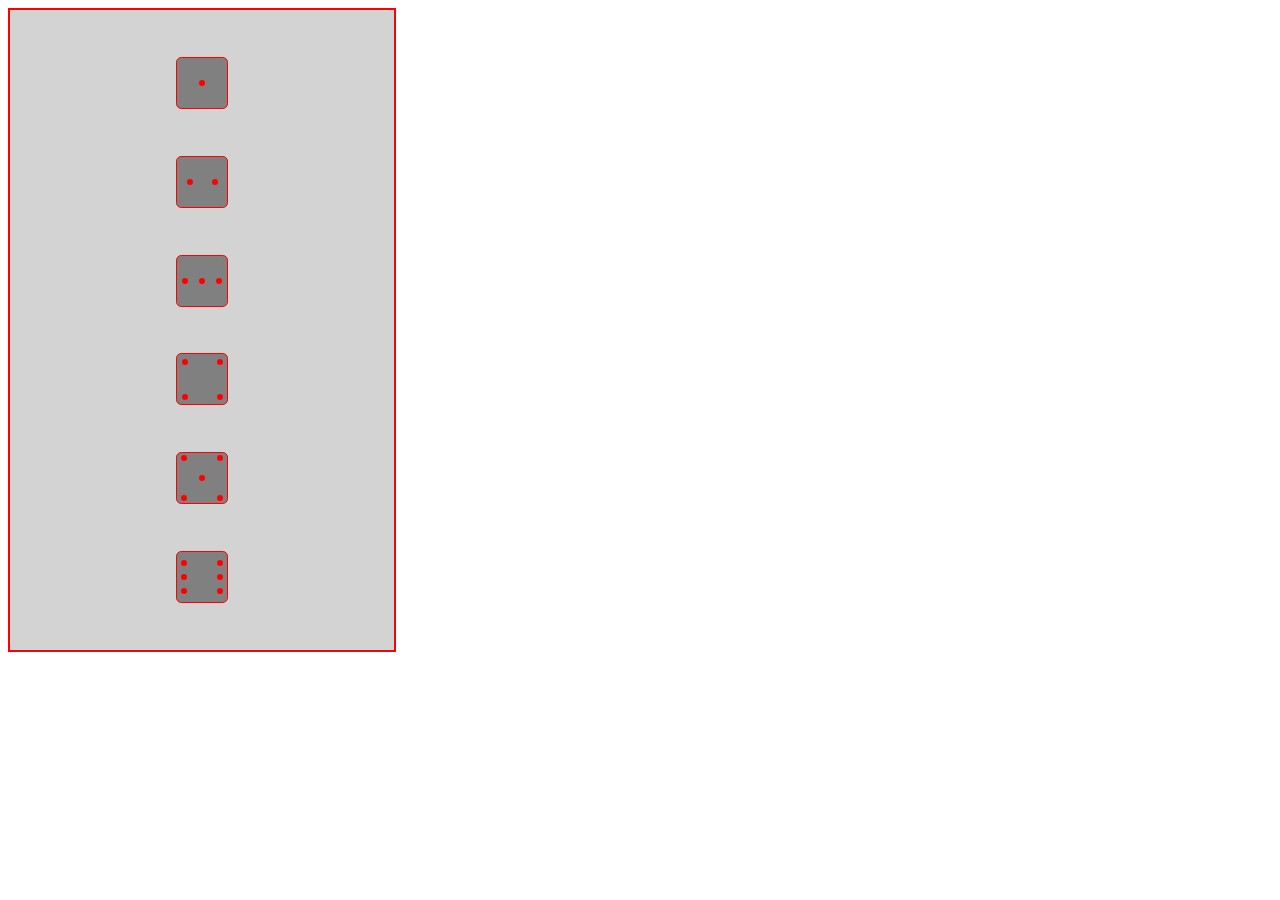
==== index.html @ 939cc53d "First commit" ====
<!DOCTYPE html>

<html>

<head>
    <meta charset="utf-8">
    <title>Titre</title>
    <meta name="description" content="Description">
    <link rel="stylesheet" href="style.css">
</head>

<body>
    <div class="main">
        <div id="box1" class="box">
            <div class="dot"> </div>
        </div>

        <div id="box2" class="box">
            <div class="dot"> </div>
            <div class="dot"> </div>
        </div>

        <div id="box3" class="box">
            <div class="dot"> </div>
            <div class="dot"> </div>
            <div class="dot"> </div>
        </div>

        <div id="box4" class="box">
            <div class="dot"> </div>
            <div class="dot"> </div>
            <div class="dot"> </div>
            <div class="dot"> </div>
        </div>

        <div id="box5" class="box">
            <div class="row">
                <div class="dot"> </div>
                <div class="dot"> </div>
            </div>
            <div class="row">
                <div class="dot"> </div>
            </div>
            <div class="row">
                <div class="dot"> </div>
                <div class="dot"> </div>
            </div>
        </div>

        <div id="box6" class="box">
            <div class="row">
                <div class="dot"> </div>
                <div class="dot"> </div>
            </div>
            <div class="row">
                <div class="dot"> </div>
                <div class="dot"> </div>
            </div>
            <div class="row">
                <div class="dot"> </div>
                <div class="dot"> </div>
            </div>
        </div>
    </div> <!-- main -->
</body>

</html>
---- style.css ----
.main {
    background-color: lightgray;
    border: 2px red solid;
    display: flex;
    width: 30vw;
    height: 50vw;
    flex-direction: column;
    justify-content: space-evenly;
    align-items: center;
}

.box {
    background-color: lightgrey;
    border: 1px red solid;
    border-radius: 10% 10% / 10% 10%;
    width: 50px;
    height: 50px; 
    background-color: grey;
    display: flex;
}

#box1,
#box2,
#box3 {
    align-items: center;
    justify-content: space-around;
}

#box2,
#box3,
#box4,
#box5 {
    flex-direction: row;
}

#box4,
#box5,
.row {
    flex-wrap: wrap;
    justify-content: space-around;
}

#box4 {
    align-items: flex-start;
    place-items: center stretch;
    gap: 20px;
}

#box5 {
    gap: 10px;
}

#box6 {
    flex-direction: column;
    justify-content: space-evenly;
}

.row {
    display: flex;
    align-self: center;
    gap: 30px;
}

.dot {
    border: 3px red solid;
    border-radius: 100%;
}
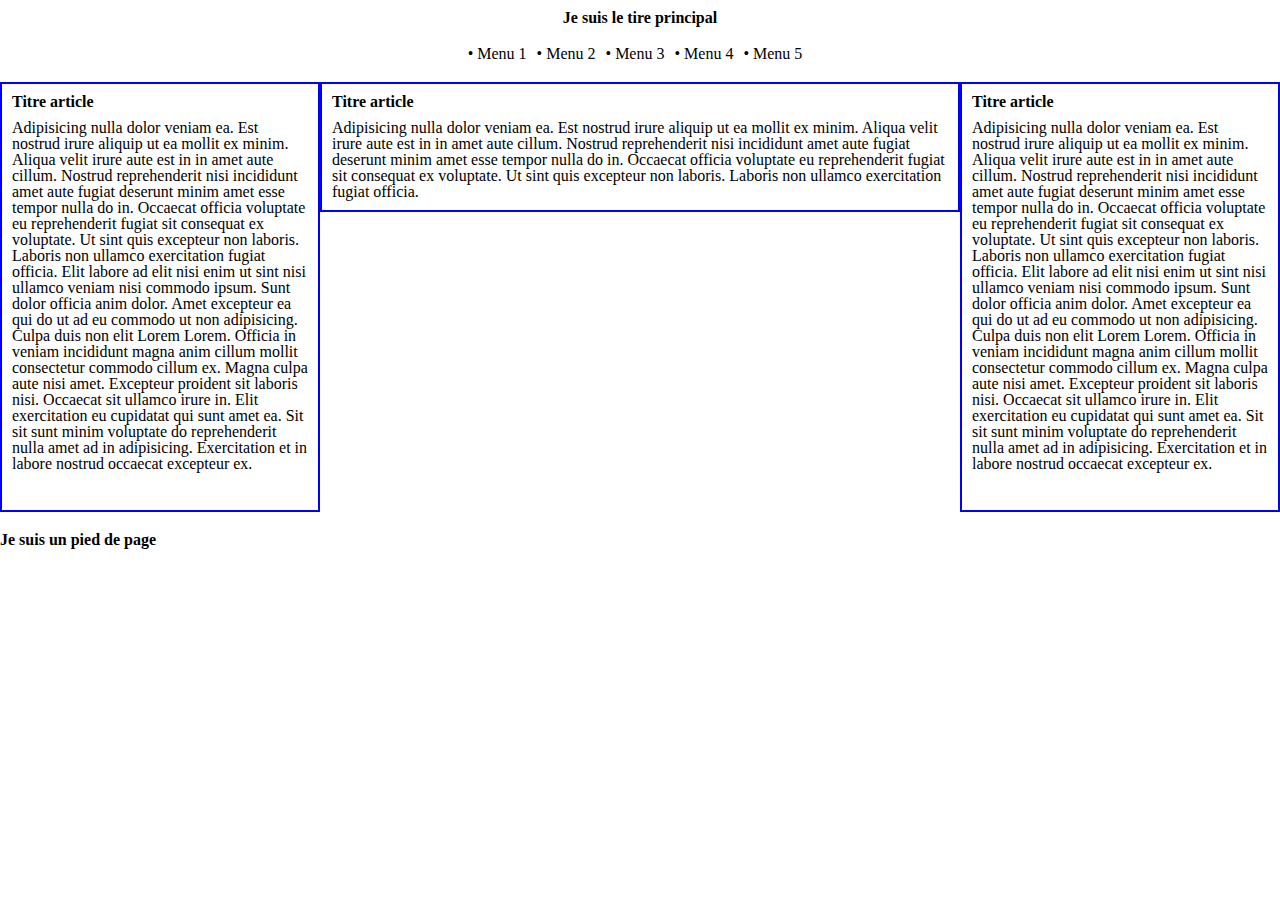
==== commit 08663d84: "First Commit Grid" ====
--- a/index.html
+++ b/index.html
@@ -1,67 +1,81 @@
 <!DOCTYPE html>
-
 <html>
 
 <head>
     <meta charset="utf-8">
-    <title>Titre</title>
-    <meta name="description" content="Description">
+    <title>titre</title>
+    <link rel="stylesheet" href="reset.css">
     <link rel="stylesheet" href="style.css">
 </head>
 
 <body>
-    <div class="main">
-        <div id="box1" class="box">
-            <div class="dot"> </div>
-        </div>
+    <header>
+        <h1>Je suis le tire principal</h1>
+        <ul>
+            <li>• Menu 1</li>
+            <li>• Menu 2</li>
+            <li>• Menu 3</li>
+            <li>• Menu 4</li>
+            <li>• Menu 5</li>
+        </ul>
+    </header>
+    <main>
 
-        <div id="box2" class="box">
-            <div class="dot"> </div>
-            <div class="dot"> </div>
-        </div>
+        <div class="main">
+            <div class="art1" id="arts">
+                <h2>Titre article</h2>
+                <p>
+                    Adipisicing nulla dolor veniam ea. Est nostrud irure aliquip ut ea mollit ex minim. Aliqua velit irure aute
+                    est in in amet aute cillum.
 
-        <div id="box3" class="box">
-            <div class="dot"> </div>
-            <div class="dot"> </div>
-            <div class="dot"> </div>
-        </div>
+                    Nostrud reprehenderit nisi incididunt amet aute fugiat deserunt minim amet esse tempor nulla do in. Occaecat
+                    officia voluptate eu reprehenderit fugiat sit consequat ex voluptate. Ut sint quis excepteur non laboris.
+                    Laboris non ullamco exercitation fugiat officia.
 
-        <div id="box4" class="box">
-            <div class="dot"> </div>
-            <div class="dot"> </div>
-            <div class="dot"> </div>
-            <div class="dot"> </div>
-        </div>
+                    Elit labore ad elit nisi enim ut sint nisi ullamco veniam nisi commodo ipsum. Sunt dolor officia anim dolor.
+                    Amet excepteur ea qui do ut ad eu commodo ut non adipisicing. Culpa duis non elit Lorem Lorem.
 
-        <div id="box5" class="box">
-            <div class="row">
-                <div class="dot"> </div>
-                <div class="dot"> </div>
+                    Officia in veniam incididunt magna anim cillum mollit consectetur commodo cillum ex. Magna culpa aute nisi
+                    amet. Excepteur proident sit laboris nisi. Occaecat sit ullamco irure in. Elit exercitation eu cupidatat qui
+                    sunt amet ea. Sit sit sunt minim voluptate do reprehenderit nulla amet ad in adipisicing. Exercitation et in
+                    labore nostrud occaecat excepteur ex.
+                </p>
             </div>
-            <div class="row">
-                <div class="dot"> </div>
+            <div class="art2" id="arts">
+                <h2>Titre article</h2>
+                <p>
+                    Adipisicing nulla dolor veniam ea. Est nostrud irure aliquip ut ea mollit ex minim. Aliqua velit irure aute
+                    est in in amet aute cillum.
+
+                    Nostrud reprehenderit nisi incididunt amet aute fugiat deserunt minim amet esse tempor nulla do in. Occaecat
+                    officia voluptate eu reprehenderit fugiat sit consequat ex voluptate. Ut sint quis excepteur non laboris.
+                    Laboris non ullamco exercitation fugiat officia.
+                </p>
             </div>
-            <div class="row">
-                <div class="dot"> </div>
-                <div class="dot"> </div>
+            <div class="art3" id="arts">
+                <h2>Titre article</h2>
+                <p>
+                    Adipisicing nulla dolor veniam ea. Est nostrud irure aliquip ut ea mollit ex minim. Aliqua velit irure aute
+                    est in in amet aute cillum.
+
+                    Nostrud reprehenderit nisi incididunt amet aute fugiat deserunt minim amet esse tempor nulla do in. Occaecat
+                    officia voluptate eu reprehenderit fugiat sit consequat ex voluptate. Ut sint quis excepteur non laboris.
+                    Laboris non ullamco exercitation fugiat officia.
+
+                    Elit labore ad elit nisi enim ut sint nisi ullamco veniam nisi commodo ipsum. Sunt dolor officia anim dolor.
+                    Amet excepteur ea qui do ut ad eu commodo ut non adipisicing. Culpa duis non elit Lorem Lorem.
+
+                    Officia in veniam incididunt magna anim cillum mollit consectetur commodo cillum ex. Magna culpa aute nisi
+                    amet. Excepteur proident sit laboris nisi. Occaecat sit ullamco irure in. Elit exercitation eu cupidatat qui
+                    sunt amet ea. Sit sit sunt minim voluptate do reprehenderit nulla amet ad in adipisicing. Exercitation et in
+                    labore nostrud occaecat excepteur ex.
+                </p>
             </div>
         </div>
-
-        <div id="box6" class="box">
-            <div class="row">
-                <div class="dot"> </div>
-                <div class="dot"> </div>
-            </div>
-            <div class="row">
-                <div class="dot"> </div>
-                <div class="dot"> </div>
-            </div>
-            <div class="row">
-                <div class="dot"> </div>
-                <div class="dot"> </div>
-            </div>
-        </div>
-    </div> <!-- main -->
+    </main>
+    <footer>
+        <p>Je suis un pied de page</p>
+    </footer>
 </body>
 
 </html>--- a/style.css
+++ b/style.css
@@ -1,69 +1,53 @@
-.main {
-    background-color: lightgray;
-    border: 2px red solid;
-    display: flex;
-    width: 30vw;
-    height: 50vw;
-    flex-direction: column;
-    justify-content: space-evenly;
-    align-items: center;
+h1 {
+    text-align: center;
+    margin: 10px 0 20px 0;
+    font-weight: bold;
 }
 
-.box {
-    background-color: lightgrey;
-    border: 1px red solid;
-    border-radius: 10% 10% / 10% 10%;
-    width: 50px;
-    height: 50px; 
-    background-color: grey;
-    display: flex;
+h2 {
+    margin-bottom: 10px;
+    font-weight: bold;
 }
 
-#box1,
-#box2,
-#box3 {
-    align-items: center;
-    justify-content: space-around;
+.main {
+    display: grid;
+    grid-template-columns: 3fr 6fr 3fr;
+    grid-template-rows: repeat(3, 1fr);
+    width: 1vp;
+    height: auto;
 }
 
-#box2,
-#box3,
-#box4,
-#box5 {
-    flex-direction: row;
+#arts {
+    padding: 10px;
+    border: blue 2px solid;
+    margin-bottom: 20px;
 }
 
-#box4,
-#box5,
-.row {
-    flex-wrap: wrap;
-    justify-content: space-around;
+.art1 {
+    grid-column: 1;
+    grid-row: 1 / 4; 
 }
 
-#box4 {
-    align-items: flex-start;
-    place-items: center stretch;
-    gap: 20px;
+.art2 {
+    grid-column: 2;
+    grid-row: 1 / 2;
 }
 
-#box5 {
-    gap: 10px;
+.art3 {
+    grid-column: 3;
+    grid-row: 1 / 4;
 }
 
-#box6 {
-    flex-direction: column;
-    justify-content: space-evenly;
+footer p {
+    font-weight: bold;
 }
 
-.row {
+ul {
     display: flex;
-    align-self: center;
-    gap: 30px;
+    justify-content: center;
+    margin-bottom: 20px;
 }
 
-.dot {
-    border: 3px red solid;
-    border-radius: 100%;
-}
-
-
+li {
+    margin-right: 10px;
+}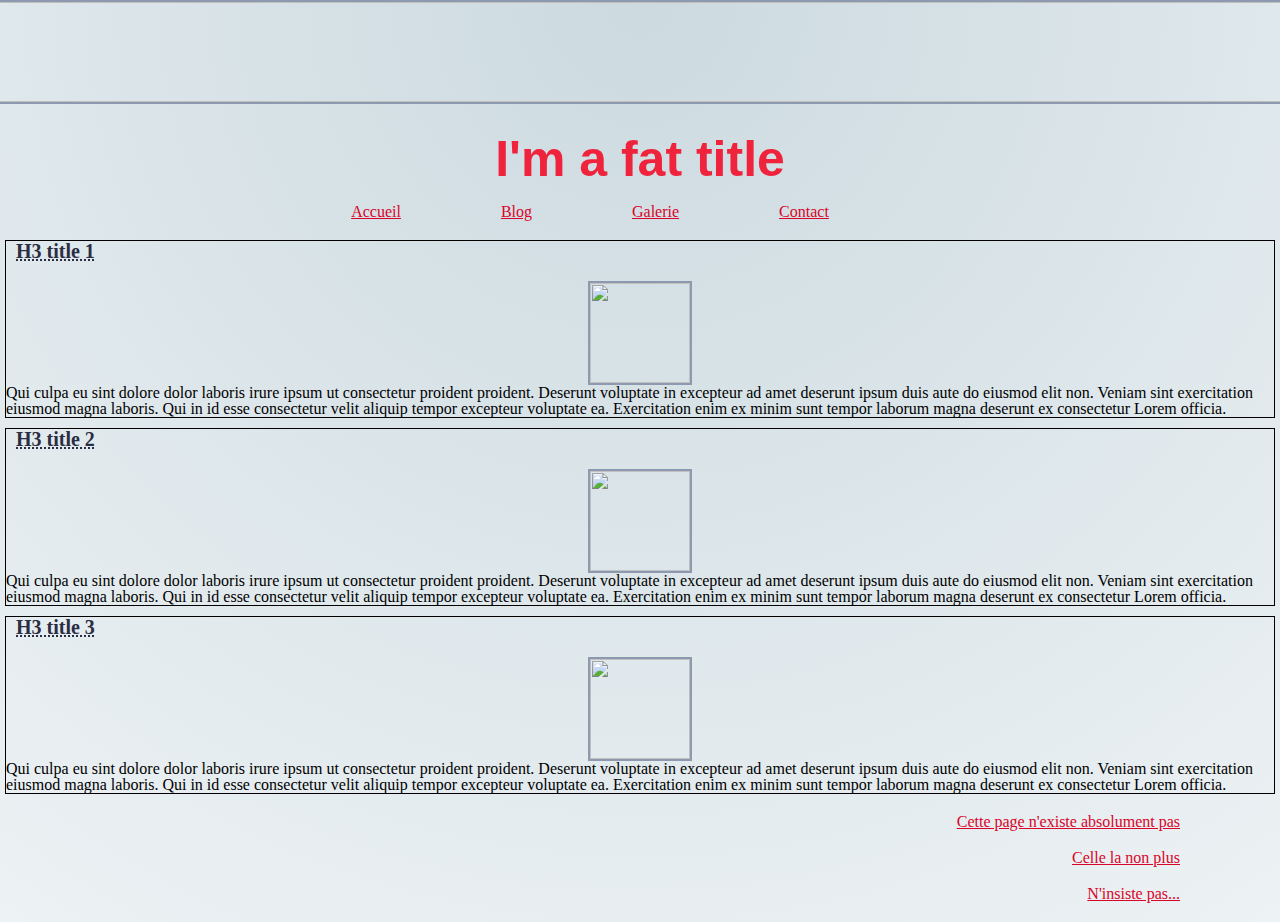
==== commit 1708d5c9: "First commit" ====
--- a/index.html
+++ b/index.html
@@ -3,78 +3,108 @@
 
 <head>
     <meta charset="utf-8">
-    <title>titre</title>
+    <title>Titre</title>
     <link rel="stylesheet" href="reset.css">
     <link rel="stylesheet" href="style.css">
 </head>
 
 <body>
     <header>
-        <h1>Je suis le tire principal</h1>
+        <div id="divbanniere">
+            <a href="index.html"><img
+                    src="https://img.freepik.com/vecteurs-premium/fond-conception-banniere-large-bleu-style-neon-entreprise-conception-banniere-3d-abstraite-fond-geometrique-technologie-bleu-fonce-illustration-vectorielle_181182-27950.jpg"
+                    alt="" id="banniere">
+            </a>
+        </div>
+        <h1>I'm a fat title</h1>
         <ul>
-            <li>• Menu 1</li>
-            <li>• Menu 2</li>
-            <li>• Menu 3</li>
-            <li>• Menu 4</li>
-            <li>• Menu 5</li>
+            <li><a href="index.html">Accueil</a></li>
+            <li><a href="blog.html">Blog</a></li>
+            <li><a href="galerie.html">Galerie</a></li>
+            <li><a href="contact.html">Contact</a></li>
         </ul>
     </header>
     <main>
+        <section>
+            <div class="main">
+                <article>
+                    <h3>H3 title 1</h3>
+                    <div class="thatimg">
+                        <img src="https://play-lh.googleusercontent.com/aFWiT2lTa9CYBpyPjfgfNHd0r5puwKRGj2rHpdPTNrz2N9LXgN_MbLjePd1OTc0E8Rl1"
+                            alt="">
+                    </div>
+                    <p>Qui culpa eu sint dolore dolor laboris irure ipsum ut consectetur proident proident. Deserunt
+                        voluptate in excepteur ad amet deserunt ipsum duis aute do eiusmod elit non. Veniam sint
+                        exercitation eiusmod magna laboris. Qui in id esse consectetur velit aliquip tempor excepteur
+                        voluptate ea. Exercitation enim ex minim sunt tempor laborum magna deserunt ex consectetur Lorem
+                        officia.</p>
+                </article>
 
-        <div class="main">
-            <div class="art1" id="arts">
-                <h2>Titre article</h2>
-                <p>
-                    Adipisicing nulla dolor veniam ea. Est nostrud irure aliquip ut ea mollit ex minim. Aliqua velit irure aute
-                    est in in amet aute cillum.
+                <article>
+                    <h3>H3 title 2</h3>
+                    <div class="thatimg">
+                        <img src="https://upload.wikimedia.org/wikipedia/commons/thumb/e/e1/Google_Chrome_icon_%28February_2022%29.svg/800px-Google_Chrome_icon_%28February_2022%29.svg.png"
+                            alt="">
+                    </div>
+                    <p>Qui culpa eu sint dolore dolor laboris irure ipsum ut consectetur proident proident. Deserunt
+                        voluptate in excepteur ad amet deserunt ipsum duis aute do eiusmod elit non. Veniam sint
+                        exercitation eiusmod magna laboris. Qui in id esse consectetur velit aliquip tempor excepteur
+                        voluptate ea. Exercitation enim ex minim sunt tempor laborum magna deserunt ex consectetur Lorem
+                        officia.</p>
+                </article>
 
-                    Nostrud reprehenderit nisi incididunt amet aute fugiat deserunt minim amet esse tempor nulla do in. Occaecat
-                    officia voluptate eu reprehenderit fugiat sit consequat ex voluptate. Ut sint quis excepteur non laboris.
-                    Laboris non ullamco exercitation fugiat officia.
+                <article>
+                    <h3>H3 title 3</h3>
+                    <div class="thatimg">
+                        <img src="https://encrypted-tbn0.gstatic.com/images?q=tbn:ANd9GcRNCaH2qdO9H-7t_bDd5R-7xcDMDdF_Hzryqgz7sXiVoHBID4lDFiMPfg9DmmZ97tCVS3U&usqp=CAU"
+                            alt="">
+                    </div>
+                    <p>Qui culpa eu sint dolore dolor laboris irure ipsum ut consectetur proident proident. Deserunt
+                        voluptate in excepteur ad amet deserunt ipsum duis aute do eiusmod elit non. Veniam sint
+                        exercitation eiusmod magna laboris. Qui in id esse consectetur velit aliquip tempor excepteur
+                        voluptate ea. Exercitation enim ex minim sunt tempor laborum magna deserunt ex consectetur Lorem
+                        officia.</p>
+                </article>
+            </div>
 
-                    Elit labore ad elit nisi enim ut sint nisi ullamco veniam nisi commodo ipsum. Sunt dolor officia anim dolor.
-                    Amet excepteur ea qui do ut ad eu commodo ut non adipisicing. Culpa duis non elit Lorem Lorem.
+            <!-- <div class="Tp2">
+                <fieldset>
+                    <legend>Formulaire de contact</legend>
+                    <form action="">
+                        <label for="txtobl">Prenom <span class="red">*</span></label>
+                        <input type="text" name="txtobl" placeholder="Prénom" minlength="2" maxlength="20" required>
 
-                    Officia in veniam incididunt magna anim cillum mollit consectetur commodo cillum ex. Magna culpa aute nisi
-                    amet. Excepteur proident sit laboris nisi. Occaecat sit ullamco irure in. Elit exercitation eu cupidatat qui
-                    sunt amet ea. Sit sit sunt minim voluptate do reprehenderit nulla amet ad in adipisicing. Exercitation et in
-                    labore nostrud occaecat excepteur ex.
-                </p>
-            </div>
-            <div class="art2" id="arts">
-                <h2>Titre article</h2>
-                <p>
-                    Adipisicing nulla dolor veniam ea. Est nostrud irure aliquip ut ea mollit ex minim. Aliqua velit irure aute
-                    est in in amet aute cillum.
+                        <div>
+                            <label for="mail">Email <span class="red">*</span></label>
+                            <input type="mail" name="mail" placeholder="mail@mail.com" required>
+                        </div>
 
-                    Nostrud reprehenderit nisi incididunt amet aute fugiat deserunt minim amet esse tempor nulla do in. Occaecat
-                    officia voluptate eu reprehenderit fugiat sit consequat ex voluptate. Ut sint quis excepteur non laboris.
-                    Laboris non ullamco exercitation fugiat officia.
-                </p>
-            </div>
-            <div class="art3" id="arts">
-                <h2>Titre article</h2>
-                <p>
-                    Adipisicing nulla dolor veniam ea. Est nostrud irure aliquip ut ea mollit ex minim. Aliqua velit irure aute
-                    est in in amet aute cillum.
+                        <label for="comment">
+                            <p>Laissez un commentaire</p>
+                        </label>
 
-                    Nostrud reprehenderit nisi incididunt amet aute fugiat deserunt minim amet esse tempor nulla do in. Occaecat
-                    officia voluptate eu reprehenderit fugiat sit consequat ex voluptate. Ut sint quis excepteur non laboris.
-                    Laboris non ullamco exercitation fugiat officia.
+                        <textarea name="comment" placeholder="Leave your fckg comment !" rows="10" cols="70"></textarea>
 
-                    Elit labore ad elit nisi enim ut sint nisi ullamco veniam nisi commodo ipsum. Sunt dolor officia anim dolor.
-                    Amet excepteur ea qui do ut ad eu commodo ut non adipisicing. Culpa duis non elit Lorem Lorem.
+                        <div>
+                            <label for="copy">Copie</label>
+                            <input type="checkbox" id="copy" checked />
+                        </div>
 
-                    Officia in veniam incididunt magna anim cillum mollit consectetur commodo cillum ex. Magna culpa aute nisi
-                    amet. Excepteur proident sit laboris nisi. Occaecat sit ullamco irure in. Elit exercitation eu cupidatat qui
-                    sunt amet ea. Sit sit sunt minim voluptate do reprehenderit nulla amet ad in adipisicing. Exercitation et in
-                    labore nostrud occaecat excepteur ex.
-                </p>
-            </div>
-        </div>
+                        <input type="submit" type="button" value="Envoyer">
+
+                        <input type="reset" type="button" value="Reset">
+                    </form>
+                </fieldset>
+            </div> -->
+        </section>
+
     </main>
     <footer>
-        <p>Je suis un pied de page</p>
+        <ul id="notme">
+            <li><a href="index.html">Cette page n'existe absolument pas</a></li>
+            <li><a href="index.html">Celle la non plus</a></li>
+            <li><a href="index.html">N'insiste pas...</a></li>
+        </ul>
     </footer>
 </body>
 
--- a/style.css
+++ b/style.css
@@ -1,53 +1,100 @@
-h1 {
-    text-align: center;
-    margin: 10px 0 20px 0;
-    font-weight: bold;
+body {
+    background: radial-gradient(circle at top, #CCDAE0, #EDF2F4);
 }
 
-h2 {
-    margin-bottom: 10px;
-    font-weight: bold;
+#divbanniere {
+    display: flex;
+    justify-content: center;
 }
 
-.main {
-    display: grid;
-    grid-template-columns: 3fr 6fr 3fr;
-    grid-template-rows: repeat(3, 1fr);
-    width: 1vp;
-    height: auto;
+#banniere {
+    margin: 0 0 30px 0;
+    width: 2000px;
 }
 
-#arts {
-    padding: 10px;
-    border: blue 2px solid;
-    margin-bottom: 20px;
-}
-
-.art1 {
-    grid-column: 1;
-    grid-row: 1 / 4; 
-}
-
-.art2 {
-    grid-column: 2;
-    grid-row: 1 / 2;
-}
-
-.art3 {
-    grid-column: 3;
-    grid-row: 1 / 4;
-}
-
-footer p {
-    font-weight: bold;
-}
-
-ul {
+ul:not(#notme) {
     display: flex;
     justify-content: center;
-    margin-bottom: 20px;
 }
 
 li {
-    margin-right: 10px;
+    margin: 20px 100px 20px 0;
+}
+
+h1 {
+    font-size: 50px;
+    color: #EF233C;
+    font-weight: bold;
+    font-family: Impact, Haettenschweiler, 'Arial Narrow Bold', sans-serif;
+    text-align: center;
+}
+
+h3 {
+    margin: 0 0 20px 10px;
+    color: #2B2D42;
+    font-weight: bold;
+    text-decoration: underline dotted;
+    font-size: 20px;
+}
+
+label {
+    margin: 0 5px 0 0px;
+}
+
+.thatimg {
+    display: flex;
+    justify-content: center;
+}
+
+img {
+    display: flex;
+    width: 100px;
+    height: 100px;
+    justify-content: center;
+    border: #8D99AE 2px solid;
+}
+
+label + p,
+textarea {
+    margin: 10px 0 5px -5px;
+}
+
+input {
+    margin-bottom: 10px;
+}
+
+.Tp2 {
+    margin-top: 50px;
+}
+
+article {
+    border: black 1px solid;
+    margin: 0 5px 10px 5px;
+}
+
+a:visited {
+    color: grey;
+}
+
+a {
+    color: #D90429;
+}
+
+a:hover {
+    color: #2B2D42;
+}
+
+fieldset {
+    padding: 20px;
+    border: black 2px solid;
+    width: 500px;
+    margin-left: 5px;
+}
+
+.red {
+    color: red;
+}
+
+footer {
+    text-align: end;
 }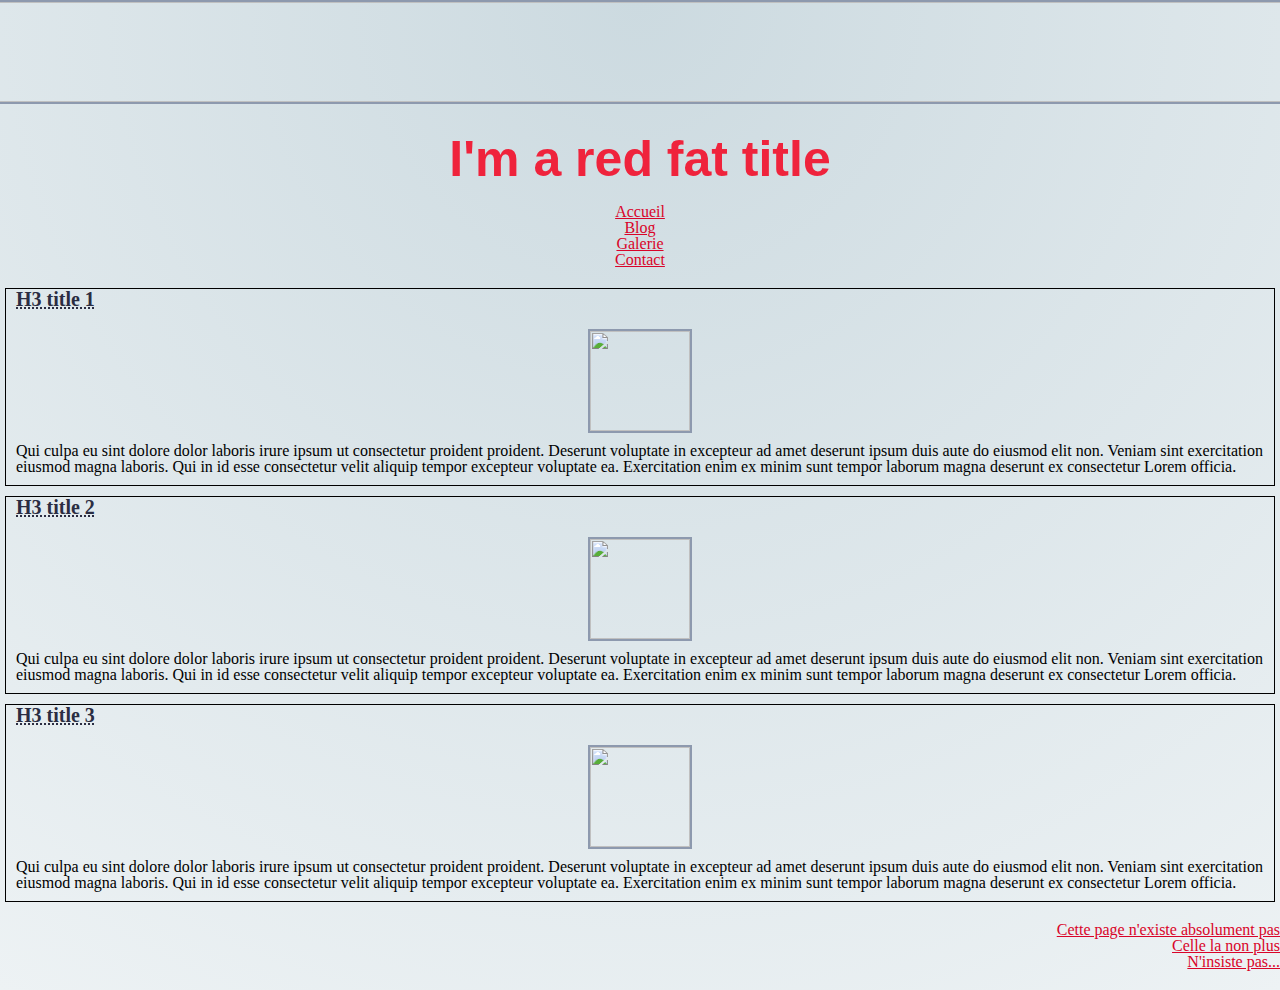
==== commit 20ba7989: "Second" ====
--- a/index.html
+++ b/index.html
@@ -6,6 +6,7 @@
     <title>Titre</title>
     <link rel="stylesheet" href="reset.css">
     <link rel="stylesheet" href="style.css">
+    <link rel="stylesheet" href="smallScreen.css">
 </head>
 
 <body>
@@ -16,7 +17,7 @@
                     alt="" id="banniere">
             </a>
         </div>
-        <h1>I'm a fat title</h1>
+        <h1>I'm a red fat title</h1>
         <ul>
             <li><a href="index.html">Accueil</a></li>
             <li><a href="blog.html">Blog</a></li>
@@ -66,44 +67,14 @@
                         officia.</p>
                 </article>
             </div>
-
-            <!-- <div class="Tp2">
-                <fieldset>
-                    <legend>Formulaire de contact</legend>
-                    <form action="">
-                        <label for="txtobl">Prenom <span class="red">*</span></label>
-                        <input type="text" name="txtobl" placeholder="Prénom" minlength="2" maxlength="20" required>
-
-                        <div>
-                            <label for="mail">Email <span class="red">*</span></label>
-                            <input type="mail" name="mail" placeholder="mail@mail.com" required>
-                        </div>
-
-                        <label for="comment">
-                            <p>Laissez un commentaire</p>
-                        </label>
-
-                        <textarea name="comment" placeholder="Leave your fckg comment !" rows="10" cols="70"></textarea>
-
-                        <div>
-                            <label for="copy">Copie</label>
-                            <input type="checkbox" id="copy" checked />
-                        </div>
-
-                        <input type="submit" type="button" value="Envoyer">
-
-                        <input type="reset" type="button" value="Reset">
-                    </form>
-                </fieldset>
-            </div> -->
         </section>
 
     </main>
     <footer>
         <ul id="notme">
-            <li><a href="index.html">Cette page n'existe absolument pas</a></li>
-            <li><a href="index.html">Celle la non plus</a></li>
-            <li><a href="index.html">N'insiste pas...</a></li>
+            <li class="notme"><a href="index.html">Cette page n'existe absolument pas</a></li>
+            <li class="notme"><a href="index.html">Celle la non plus</a></li>
+            <li class="notme"><a href="index.html">N'insiste pas...</a></li>
         </ul>
     </footer>
 </body>
--- a/style.css
+++ b/style.css
@@ -13,12 +13,11 @@
 }
 
 ul:not(#notme) {
-    display: flex;
-    justify-content: center;
+    text-align: center;
 }
 
-li {
-    margin: 20px 100px 20px 0;
+ul:not(.notme) {
+    margin: 20px 0 20px 0;
 }
 
 h1 {
@@ -52,6 +51,10 @@
     height: 100px;
     justify-content: center;
     border: #8D99AE 2px solid;
+}
+
+p {
+    margin: 10px;
 }
 
 label + p,
@@ -90,7 +93,7 @@
     width: 500px;
     margin-left: 5px;
 }
-
+    
 .red {
     color: red;
 }
--- a/smallScreen.css
+++ b/smallScreen.css
@@ -0,0 +1,5 @@
+@media screen and (max-width: 800px) and (min-width: 321px) {
+    body {
+      background: red;
+    }
+}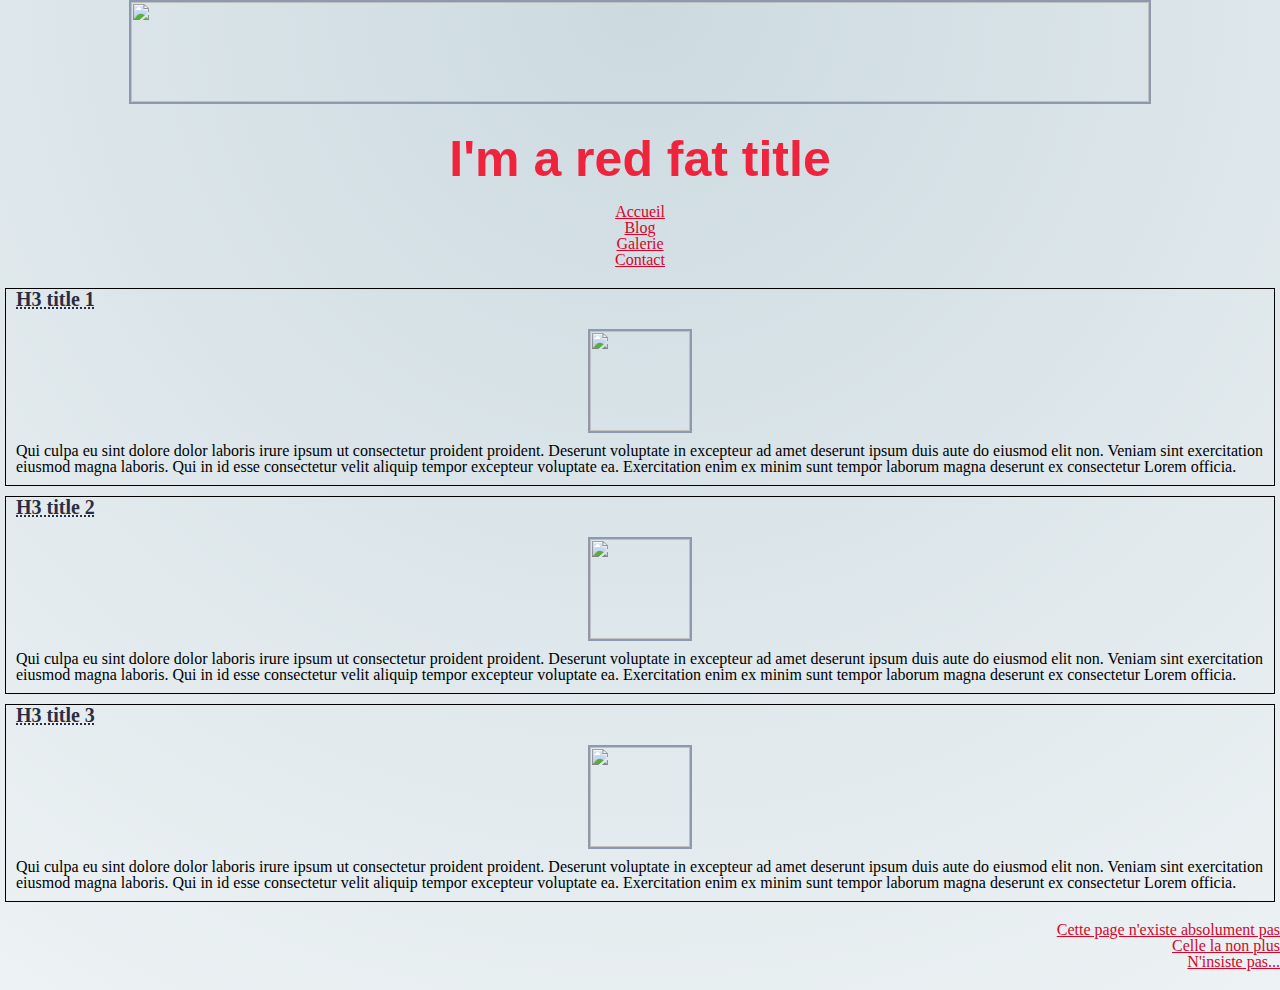
==== commit a9f46e1d: "Responsive" ====
--- a/index.html
+++ b/index.html
@@ -4,6 +4,7 @@
 <head>
     <meta charset="utf-8">
     <title>Titre</title>
+    <meta name="viewport" content="width=device-width, initial-scale=1">
     <link rel="stylesheet" href="reset.css">
     <link rel="stylesheet" href="style.css">
     <link rel="stylesheet" href="smallScreen.css">
@@ -31,40 +32,46 @@
                 <article>
                     <h3>H3 title 1</h3>
                     <div class="thatimg">
-                        <img src="https://play-lh.googleusercontent.com/aFWiT2lTa9CYBpyPjfgfNHd0r5puwKRGj2rHpdPTNrz2N9LXgN_MbLjePd1OTc0E8Rl1"
-                            alt="">
+                        <img
+                            src="https://play-lh.googleusercontent.com/aFWiT2lTa9CYBpyPjfgfNHd0r5puwKRGj2rHpdPTNrz2N9LXgN_MbLjePd1OTc0E8Rl1">
                     </div>
-                    <p>Qui culpa eu sint dolore dolor laboris irure ipsum ut consectetur proident proident. Deserunt
+                    <p>
+                        Qui culpa eu sint dolore dolor laboris irure ipsum ut consectetur proident proident. Deserunt
                         voluptate in excepteur ad amet deserunt ipsum duis aute do eiusmod elit non. Veniam sint
                         exercitation eiusmod magna laboris. Qui in id esse consectetur velit aliquip tempor excepteur
                         voluptate ea. Exercitation enim ex minim sunt tempor laborum magna deserunt ex consectetur Lorem
-                        officia.</p>
+                        officia.
+                    </p>
                 </article>
 
                 <article>
                     <h3>H3 title 2</h3>
                     <div class="thatimg">
-                        <img src="https://upload.wikimedia.org/wikipedia/commons/thumb/e/e1/Google_Chrome_icon_%28February_2022%29.svg/800px-Google_Chrome_icon_%28February_2022%29.svg.png"
-                            alt="">
+                        <img
+                            src="https://upload.wikimedia.org/wikipedia/commons/thumb/e/e1/Google_Chrome_icon_%28February_2022%29.svg/800px-Google_Chrome_icon_%28February_2022%29.svg.png">
                     </div>
-                    <p>Qui culpa eu sint dolore dolor laboris irure ipsum ut consectetur proident proident. Deserunt
+                    <p>
+                        Qui culpa eu sint dolore dolor laboris irure ipsum ut consectetur proident proident. Deserunt
                         voluptate in excepteur ad amet deserunt ipsum duis aute do eiusmod elit non. Veniam sint
                         exercitation eiusmod magna laboris. Qui in id esse consectetur velit aliquip tempor excepteur
                         voluptate ea. Exercitation enim ex minim sunt tempor laborum magna deserunt ex consectetur Lorem
-                        officia.</p>
+                        officia.
+                    </p>
                 </article>
 
                 <article>
                     <h3>H3 title 3</h3>
                     <div class="thatimg">
-                        <img src="https://encrypted-tbn0.gstatic.com/images?q=tbn:ANd9GcRNCaH2qdO9H-7t_bDd5R-7xcDMDdF_Hzryqgz7sXiVoHBID4lDFiMPfg9DmmZ97tCVS3U&usqp=CAU"
-                            alt="">
+                        <img
+                            src="https://encrypted-tbn0.gstatic.com/images?q=tbn:ANd9GcRNCaH2qdO9H-7t_bDd5R-7xcDMDdF_Hzryqgz7sXiVoHBID4lDFiMPfg9DmmZ97tCVS3U&usqp=CAU">
                     </div>
-                    <p>Qui culpa eu sint dolore dolor laboris irure ipsum ut consectetur proident proident. Deserunt
+                    <p>
+                        Qui culpa eu sint dolore dolor laboris irure ipsum ut consectetur proident proident. Deserunt
                         voluptate in excepteur ad amet deserunt ipsum duis aute do eiusmod elit non. Veniam sint
                         exercitation eiusmod magna laboris. Qui in id esse consectetur velit aliquip tempor excepteur
                         voluptate ea. Exercitation enim ex minim sunt tempor laborum magna deserunt ex consectetur Lorem
-                        officia.</p>
+                        officia.
+                    </p>
                 </article>
             </div>
         </section>
--- a/style.css
+++ b/style.css
@@ -1,6 +1,39 @@
 body {
     background: radial-gradient(circle at top, #CCDAE0, #EDF2F4);
 }
+
+body::-webkit-scrollbar {
+    width: 12px;
+}
+  
+body::-webkit-scrollbar-track {
+    background: transparent;
+}
+  
+body::-webkit-scrollbar-thumb {
+    background: radial-gradient(circle at top, black, red, rgba(255, 255, 0, 0.603), red, black);
+    border-radius: 20px;
+    border: 3px solid white;
+}
+
+/* CLASSES */
+
+.thatimg {
+    display: flex;
+    justify-content: center;
+}
+
+.Tp2 {
+    display: flex;
+    justify-content: center;
+    margin-top: 50px;
+}
+
+.red {
+    color: red;
+}
+
+/* ID */
 
 #divbanniere {
     display: flex;
@@ -8,9 +41,16 @@
 }
 
 #banniere {
-    margin: 0 0 30px 0;
-    width: 2000px;
+    margin-bottom: 30px;
+    width: 103rem;
 }
+
+textarea {
+    height: 10em;
+    width: 70em;
+}
+
+/* BALISES */
 
 ul:not(#notme) {
     text-align: center;
@@ -40,10 +80,7 @@
     margin: 0 5px 0 0px;
 }
 
-.thatimg {
-    display: flex;
-    justify-content: center;
-}
+
 
 img {
     display: flex;
@@ -66,10 +103,6 @@
     margin-bottom: 10px;
 }
 
-.Tp2 {
-    margin-top: 50px;
-}
-
 article {
     border: black 1px solid;
     margin: 0 5px 10px 5px;
@@ -86,18 +119,16 @@
 a:hover {
     color: #2B2D42;
 }
+    
+footer {
+    text-align: end;
+}
+
+/* PAGE CONTACT */
 
 fieldset {
     padding: 20px;
     border: black 2px solid;
     width: 500px;
     margin-left: 5px;
-}
-    
-.red {
-    color: red;
-}
-
-footer {
-    text-align: end;
 }--- a/smallScreen.css
+++ b/smallScreen.css
@@ -1,5 +1,31 @@
-@media screen and (max-width: 800px) and (min-width: 321px) {
-    body {
-      background: red;
-    }
+/* TELEPHONE */
+@media only screen and (min-width: 320px) {
+  #banniere {
+    width: 19.7em;
+  }
+  textarea {
+    height: 10em;
+    width: 19em;
+  }
+}
+
+/* TABLETTE */
+@media only screen and (min-width: 768px) {
+  #banniere {
+    width: 47.7em;
+  }
+}
+
+/* PC PORTABLE */
+@media only screen and (min-width: 1024px) {
+  #banniere {
+    width: 63.6em;
+  }
+}
+
+/* PC BUREAU  */
+@media only screen and (min-width: 1440px) {
+  #banniere {
+    width: 89.6em;
+  }
 }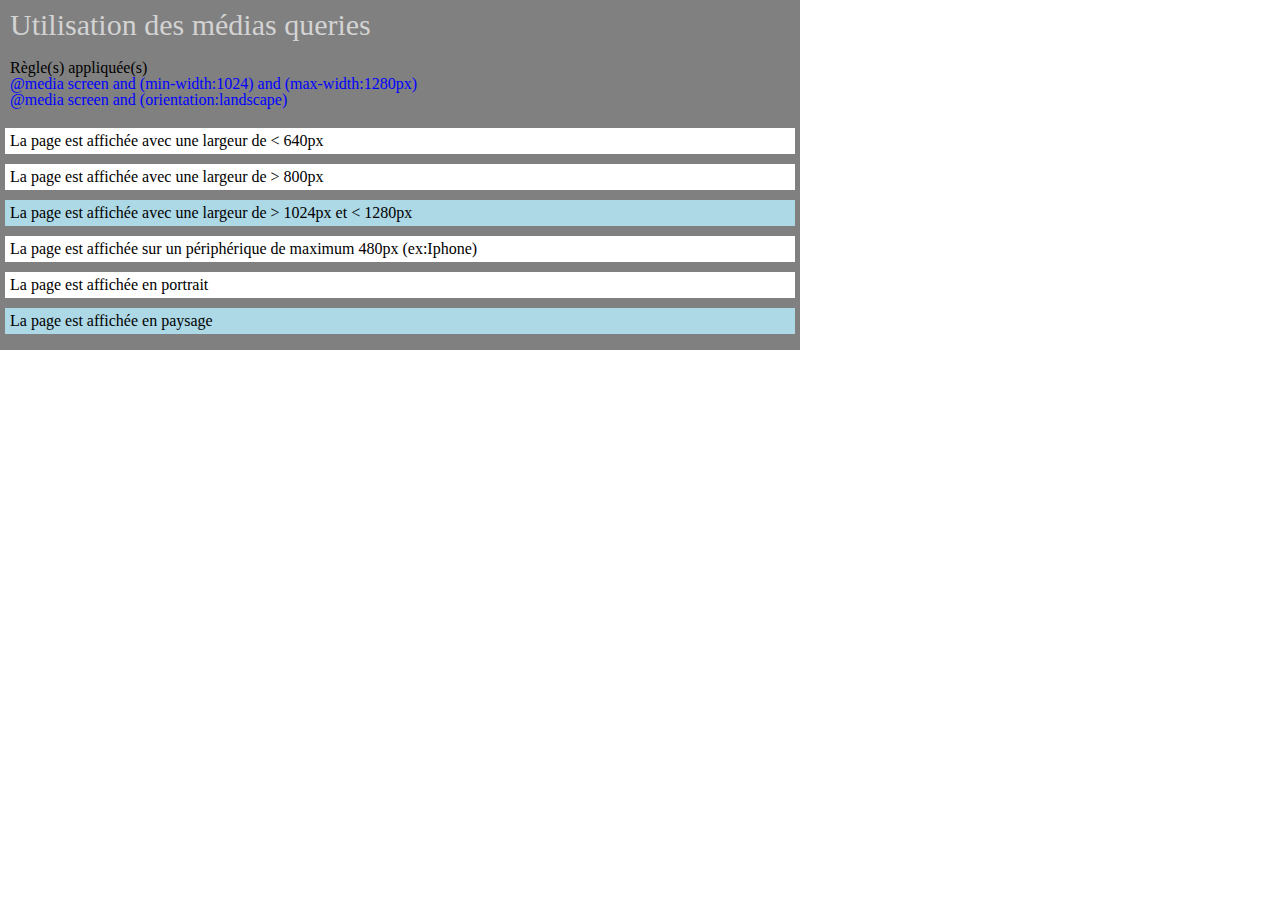
==== commit 2c238f8d: "First commit responsive" ====
--- a/index.html
+++ b/index.html
@@ -7,83 +7,44 @@
     <meta name="viewport" content="width=device-width, initial-scale=1">
     <link rel="stylesheet" href="reset.css">
     <link rel="stylesheet" href="style.css">
-    <link rel="stylesheet" href="smallScreen.css">
+    <link rel="stylesheet" href="responsive.css">
 </head>
 
 <body>
     <header>
-        <div id="divbanniere">
-            <a href="index.html"><img
-                    src="https://img.freepik.com/vecteurs-premium/fond-conception-banniere-large-bleu-style-neon-entreprise-conception-banniere-3d-abstraite-fond-geometrique-technologie-bleu-fonce-illustration-vectorielle_181182-27950.jpg"
-                    alt="" id="banniere">
-            </a>
+
+    </header>
+
+    <main>
+        <div class="bgmain">
+            <h1>Utilisation des médias queries</h1>
+            <div class="move">
+                <p>Règle(s) appliquée(s)</p>
+                <div class="imblue">
+                    <p>@media screen and <span class="mw"></span></p>
+                    <p>@media screen and <span class="orientation"></span></p>
+                </div>
+            </div>
+            <div class="fullwhite">
+                <p class ="bgwhite">La page est affichée avec une largeur de < 640px</p>
+
+                <p class ="bgwhite">La page est affichée avec une largeur de > 800px</p>
+
+                <p class ="bgwhite">La page est affichée avec une largeur de > 1024px et < 1280px</p>
+
+                <p class ="bgwhite">La page est affichée sur un périphérique de maximum 480px (ex:Iphone)</p>
+
+                <p class ="bgwhite">La page est affichée en portrait</p>
+
+                <p class ="bgwhite">La page est affichée en paysage</p>
+            </div>
         </div>
-        <h1>I'm a red fat title</h1>
-        <ul>
-            <li><a href="index.html">Accueil</a></li>
-            <li><a href="blog.html">Blog</a></li>
-            <li><a href="galerie.html">Galerie</a></li>
-            <li><a href="contact.html">Contact</a></li>
-        </ul>
-    </header>
-    <main>
-        <section>
-            <div class="main">
-                <article>
-                    <h3>H3 title 1</h3>
-                    <div class="thatimg">
-                        <img
-                            src="https://play-lh.googleusercontent.com/aFWiT2lTa9CYBpyPjfgfNHd0r5puwKRGj2rHpdPTNrz2N9LXgN_MbLjePd1OTc0E8Rl1">
-                    </div>
-                    <p>
-                        Qui culpa eu sint dolore dolor laboris irure ipsum ut consectetur proident proident. Deserunt
-                        voluptate in excepteur ad amet deserunt ipsum duis aute do eiusmod elit non. Veniam sint
-                        exercitation eiusmod magna laboris. Qui in id esse consectetur velit aliquip tempor excepteur
-                        voluptate ea. Exercitation enim ex minim sunt tempor laborum magna deserunt ex consectetur Lorem
-                        officia.
-                    </p>
-                </article>
+    </main>
 
-                <article>
-                    <h3>H3 title 2</h3>
-                    <div class="thatimg">
-                        <img
-                            src="https://upload.wikimedia.org/wikipedia/commons/thumb/e/e1/Google_Chrome_icon_%28February_2022%29.svg/800px-Google_Chrome_icon_%28February_2022%29.svg.png">
-                    </div>
-                    <p>
-                        Qui culpa eu sint dolore dolor laboris irure ipsum ut consectetur proident proident. Deserunt
-                        voluptate in excepteur ad amet deserunt ipsum duis aute do eiusmod elit non. Veniam sint
-                        exercitation eiusmod magna laboris. Qui in id esse consectetur velit aliquip tempor excepteur
-                        voluptate ea. Exercitation enim ex minim sunt tempor laborum magna deserunt ex consectetur Lorem
-                        officia.
-                    </p>
-                </article>
+    <footer>
 
-                <article>
-                    <h3>H3 title 3</h3>
-                    <div class="thatimg">
-                        <img
-                            src="https://encrypted-tbn0.gstatic.com/images?q=tbn:ANd9GcRNCaH2qdO9H-7t_bDd5R-7xcDMDdF_Hzryqgz7sXiVoHBID4lDFiMPfg9DmmZ97tCVS3U&usqp=CAU">
-                    </div>
-                    <p>
-                        Qui culpa eu sint dolore dolor laboris irure ipsum ut consectetur proident proident. Deserunt
-                        voluptate in excepteur ad amet deserunt ipsum duis aute do eiusmod elit non. Veniam sint
-                        exercitation eiusmod magna laboris. Qui in id esse consectetur velit aliquip tempor excepteur
-                        voluptate ea. Exercitation enim ex minim sunt tempor laborum magna deserunt ex consectetur Lorem
-                        officia.
-                    </p>
-                </article>
-            </div>
-        </section>
+    </footer>
 
-    </main>
-    <footer>
-        <ul id="notme">
-            <li class="notme"><a href="index.html">Cette page n'existe absolument pas</a></li>
-            <li class="notme"><a href="index.html">Celle la non plus</a></li>
-            <li class="notme"><a href="index.html">N'insiste pas...</a></li>
-        </ul>
-    </footer>
 </body>
 
 </html>--- a/style.css
+++ b/style.css
@@ -1,134 +1,26 @@
-body {
-    background: radial-gradient(circle at top, #CCDAE0, #EDF2F4);
-}
-
-body::-webkit-scrollbar {
-    width: 12px;
-}
-  
-body::-webkit-scrollbar-track {
-    background: transparent;
-}
-  
-body::-webkit-scrollbar-thumb {
-    background: radial-gradient(circle at top, black, red, rgba(255, 255, 0, 0.603), red, black);
-    border-radius: 20px;
-    border: 3px solid white;
-}
-
-/* CLASSES */
-
-.thatimg {
-    display: flex;
-    justify-content: center;
-}
-
-.Tp2 {
-    display: flex;
-    justify-content: center;
-    margin-top: 50px;
-}
-
-.red {
-    color: red;
-}
-
-/* ID */
-
-#divbanniere {
-    display: flex;
-    justify-content: center;
-}
-
-#banniere {
-    margin-bottom: 30px;
-    width: 103rem;
-}
-
-textarea {
-    height: 10em;
-    width: 70em;
-}
-
-/* BALISES */
-
-ul:not(#notme) {
-    text-align: center;
-}
-
-ul:not(.notme) {
-    margin: 20px 0 20px 0;
+.bgmain {
+    background-color: grey;
+    height: 350px;
+    width: 800px;
 }
 
 h1 {
-    font-size: 50px;
-    color: #EF233C;
-    font-weight: bold;
-    font-family: Impact, Haettenschweiler, 'Arial Narrow Bold', sans-serif;
-    text-align: center;
+    color: lightgrey;
+    font-size: 30px;
+    padding: 10px;
 }
 
-h3 {
-    margin: 0 0 20px 10px;
-    color: #2B2D42;
-    font-weight: bold;
-    text-decoration: underline dotted;
-    font-size: 20px;
+.imblue {
+    color: blue;
+    margin-bottom: 20px;
 }
 
-label {
-    margin: 0 5px 0 0px;
-}
-
-
-
-img {
-    display: flex;
-    width: 100px;
-    height: 100px;
-    justify-content: center;
-    border: #8D99AE 2px solid;
-}
-
-p {
+.move {
     margin: 10px;
 }
 
-label + p,
-textarea {
-    margin: 10px 0 5px -5px;
-}
-
-input {
-    margin-bottom: 10px;
-}
-
-article {
-    border: black 1px solid;
-    margin: 0 5px 10px 5px;
-}
-
-a:visited {
-    color: grey;
-}
-
-a {
-    color: #D90429;
-}
-
-a:hover {
-    color: #2B2D42;
-}
-    
-footer {
-    text-align: end;
-}
-
-/* PAGE CONTACT */
-
-fieldset {
-    padding: 20px;
-    border: black 2px solid;
-    width: 500px;
-    margin-left: 5px;
+.bgwhite {
+    background-color: white;
+    margin: 10px 5px 10px 5px;
+    padding: 5px;
 }--- a/responsive.css
+++ b/responsive.css
@@ -0,0 +1,53 @@
+@media only screen and (min-width:480px) and (max-width:480px) {
+    .bgwhite:nth-of-type(4) {
+        background-color: lightblue;
+    }
+    .mw::after{
+        content: "and (max-width:480px)";
+    }
+}
+
+@media only screen and (max-width:640px) {
+    .bgwhite:nth-of-type(1) {
+        background-color: lightblue;
+    }
+    .mw::after{
+        content: "(max-width:640px)";
+    }
+}
+
+@media only screen and (min-width:800px) and (max-width:1023px) {
+    .bgwhite:nth-of-type(2) {
+        background-color: lightblue;
+    }
+    .mw::after{
+        content: "(min-width:800px)";
+    }
+}
+
+@media only screen and (min-width:1024px) and (max-width:1280px) {
+    .bgwhite:nth-of-type(3) {
+        background-color: lightblue;
+    }
+    .mw::after{
+        content: "(min-width:1024) and (max-width:1280px)";
+    }
+}
+
+@media only screen and (orientation:portrait) {
+    .bgwhite:nth-of-type(5) {
+        background-color: lightblue;
+    }
+    .orientation::after{
+        content: "(orientation:portrait)";
+    }
+}
+
+@media only screen and (orientation:landscape) {
+    .bgwhite:nth-of-type(6) {
+        background-color: lightblue;
+    }
+    .orientation::after{
+        content: "(orientation:landscape)";
+    }
+}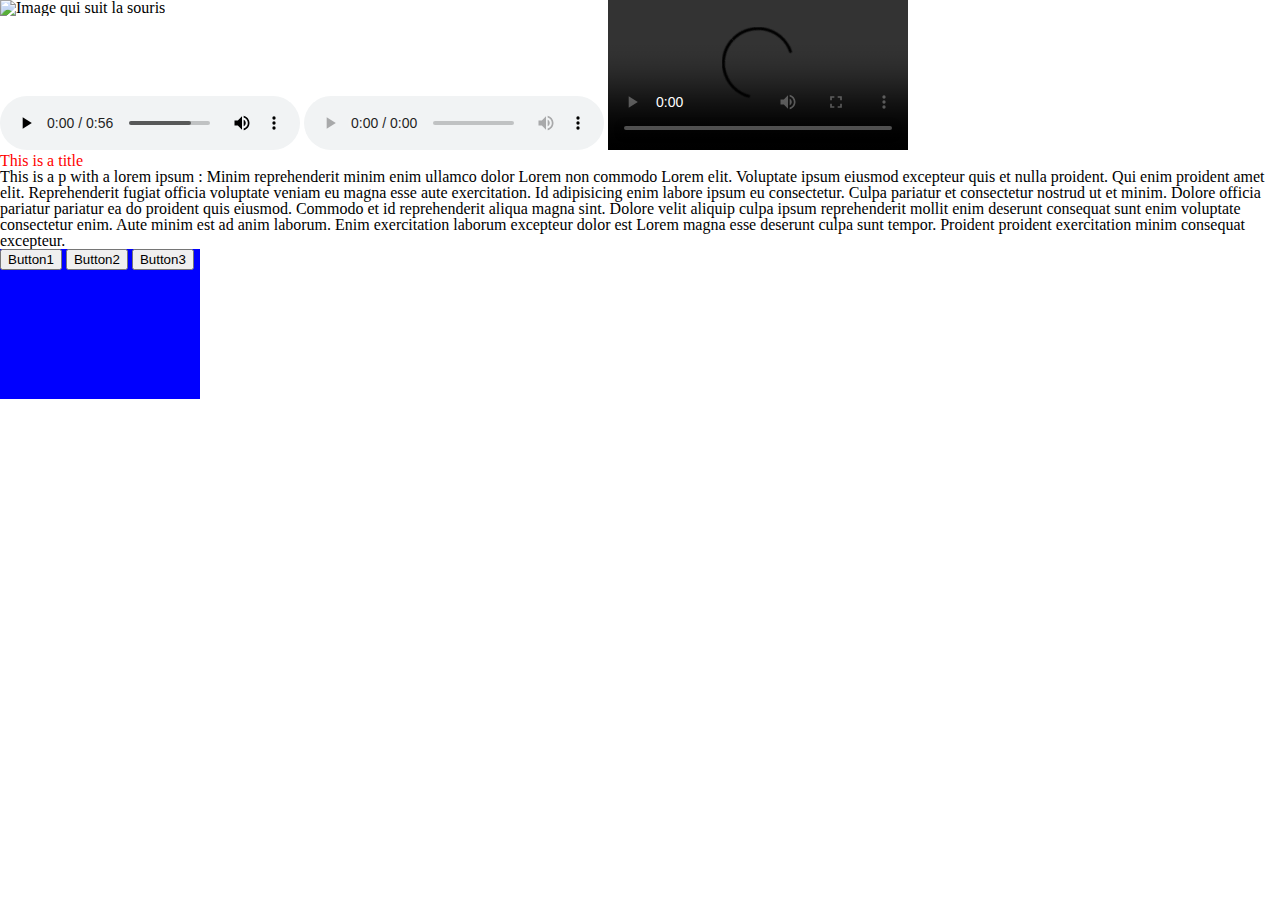
==== commit b7c35ba3: "First commit" ====
--- a/index.html
+++ b/index.html
@@ -11,40 +11,37 @@
 </head>
 
 <body>
+    <img src="http://www.icone-gif.com/gif/animaux/dinosaures/dinosaure011.gif" alt="Image qui suit la souris"
+        id="image_suit_souris" />
     <header>
-
     </header>
 
     <main>
-        <div class="bgmain">
-            <h1>Utilisation des médias queries</h1>
-            <div class="move">
-                <p>Règle(s) appliquée(s)</p>
-                <div class="imblue">
-                    <p>@media screen and <span class="mw"></span></p>
-                    <p>@media screen and <span class="orientation"></span></p>
-                </div>
-            </div>
-            <div class="fullwhite">
-                <p class ="bgwhite">La page est affichée avec une largeur de < 640px</p>
+        <audio controls src="/coucou_etienne_cest_maman.mp3"></audio>
+        <audio controls src="../../Sons/coucou_etienne_cest_maman.mp3"></audio>
 
-                <p class ="bgwhite">La page est affichée avec une largeur de > 800px</p>
+        <video src="../../Sons/coucou_etienne_cest_maman.mp4" controls>Message d'erreur</video>
+        <h1>This is a title</h1>
+        <p>This is a p with a lorem ipsum : Minim reprehenderit minim enim ullamco dolor Lorem non commodo Lorem elit.
+            Voluptate ipsum eiusmod excepteur quis et nulla proident. Qui enim proident amet elit. Reprehenderit fugiat
+            officia voluptate veniam eu magna esse aute exercitation. Id adipisicing enim labore ipsum eu consectetur.
+            Culpa pariatur et consectetur nostrud ut et minim.
 
-                <p class ="bgwhite">La page est affichée avec une largeur de > 1024px et < 1280px</p>
-
-                <p class ="bgwhite">La page est affichée sur un périphérique de maximum 480px (ex:Iphone)</p>
-
-                <p class ="bgwhite">La page est affichée en portrait</p>
-
-                <p class ="bgwhite">La page est affichée en paysage</p>
-            </div>
+            Dolore officia pariatur pariatur ea do proident quis eiusmod. Commodo et id reprehenderit aliqua magna sint.
+            Dolore velit aliquip culpa ipsum reprehenderit mollit enim deserunt consequat sunt enim voluptate
+            consectetur enim. Aute minim est ad anim laborum. Enim exercitation laborum excepteur dolor est Lorem magna
+            esse deserunt culpa sunt tempor. Proident proident exercitation minim consequat excepteur.</p>
+        <div>
+            <button class="b1">Button1</button>
+            <button class="b2">Button2</button>
+            <button class="b3">Button3</button>
         </div>
     </main>
 
     <footer>
 
     </footer>
-
+    <script src="script.js"></script>
 </body>
 
 </html>--- a/style.css
+++ b/style.css
@@ -1,26 +1,58 @@
-.bgmain {
-    background-color: grey;
-    height: 350px;
-    width: 800px;
+div {
+    width: 200px;
+    height: 150px;
+    background-color: blue;
+    transition-property: background-color, width, height, rotate, margin;
+    transition-duration: 1.5s;
+    transition-delay: 0.2s;
+    transition-timing-function: ease-in-out;
+}
+
+div:hover {
+    background-color: red;
+    width: 200px;
+    height: 300px;
+    rotate: 360deg;
+    margin-left: 100px;
+}
+
+#image_suit_souris{
+    position:absolute;
+    display:block;
+    z-index:5;
 }
 
 h1 {
-    color: lightgrey;
-    font-size: 30px;
-    padding: 10px;
+    width: fit-content;
+    color: red;
+    transition-property: color;
+    transition-duration: 1s;
+    transition-timing-function: linear;
 }
 
-.imblue {
-    color: blue;
-    margin-bottom: 20px;
+h1:hover {
+    color: green;
+    animation: thisanimation 2s;
 }
 
-.move {
-    margin: 10px;
+p {
+    transition-property: rotate;
+    transition-duration: 2s;
+    transition-timing-function: linear;
 }
 
-.bgwhite {
-    background-color: white;
-    margin: 10px 5px 10px 5px;
-    padding: 5px;
-}+p:hover {
+    rotate: 360deg;
+}
+
+@keyframes thisanimation {
+    0% {
+        transform: translateX(0px);
+    }
+    50% {
+        transform: translateX(150px);
+    }
+    100% {
+        transform: translateX(1000px) rotate(10turn);
+    }
+}
--- a/responsive.css
+++ b/responsive.css
@@ -1,6 +1,10 @@
+:root {
+    --bglightblue: lightblue;
+}
+
 @media only screen and (min-width:480px) and (max-width:480px) {
     .bgwhite:nth-of-type(4) {
-        background-color: lightblue;
+        background-color: var(--bglightblue);
     }
     .mw::after{
         content: "and (max-width:480px)";
@@ -9,16 +13,16 @@
 
 @media only screen and (max-width:640px) {
     .bgwhite:nth-of-type(1) {
-        background-color: lightblue;
+        background-color: var(--bglightblue);
     }
     .mw::after{
         content: "(max-width:640px)";
     }
 }
 
-@media only screen and (min-width:800px) and (max-width:1023px) {
+@media only screen and (min-width:800px) {
     .bgwhite:nth-of-type(2) {
-        background-color: lightblue;
+        background-color: var(--bglightblue);
     }
     .mw::after{
         content: "(min-width:800px)";
@@ -27,7 +31,7 @@
 
 @media only screen and (min-width:1024px) and (max-width:1280px) {
     .bgwhite:nth-of-type(3) {
-        background-color: lightblue;
+        background-color: var(--bglightblue);
     }
     .mw::after{
         content: "(min-width:1024) and (max-width:1280px)";
@@ -36,7 +40,7 @@
 
 @media only screen and (orientation:portrait) {
     .bgwhite:nth-of-type(5) {
-        background-color: lightblue;
+        background-color: var(--bglightblue);
     }
     .orientation::after{
         content: "(orientation:portrait)";
@@ -45,7 +49,7 @@
 
 @media only screen and (orientation:landscape) {
     .bgwhite:nth-of-type(6) {
-        background-color: lightblue;
+        background-color: var(--bglightblue);
     }
     .orientation::after{
         content: "(orientation:landscape)";
